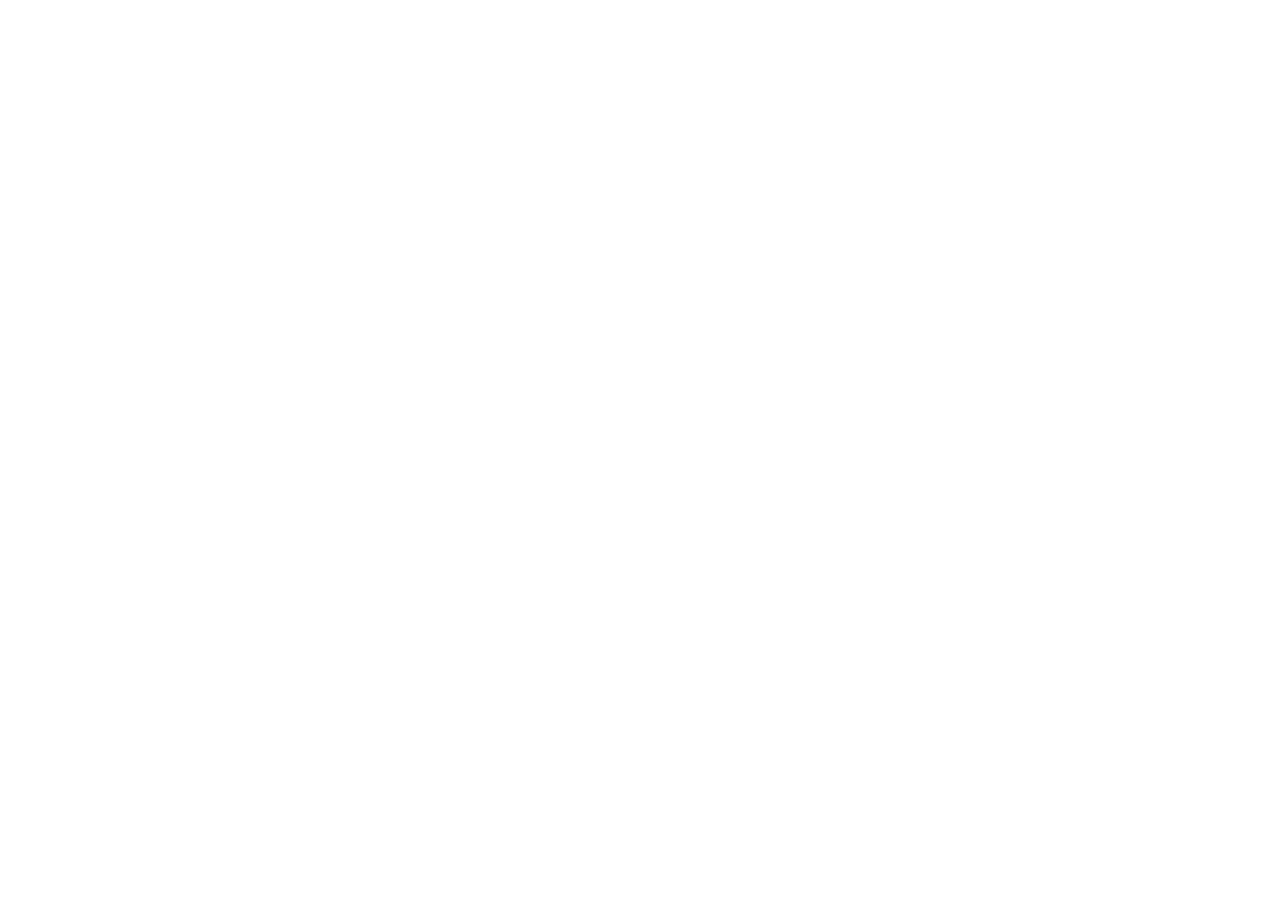
==== марчук2/dz.html @ 4f796f3b "Add files via upload" ====
<!DOCTYPE html>
<html lang="en">

<head>
    <meta charset="UTF-8">
    <meta name="viewport" content="width=device-width, initial-scale=1.0">
    <title>Column Layout</title>
</head>
<style>
        *{
            margin: 0;
            padding: 0;
        }
        body div {
            display: inline-block;
            transform: rotate(180deg);
        }
        body div .star{
            width: 78px;
            height: 78px;
            background: url('images/star0.png');
        }
        .star:hover{
            background: url('images/star1.png');
        }
        div:hover ~ .star,
        div:hover ~ .star:hover{
            background: url('images/star1.png');

        }
</style>
<body>
    <div>
        <div class="star"></div>
        <div class="star"></div>
        <div class="star"></div>
        <div class="star"></div>
        <div class="star"></div>
    </div>
</body>

</html>
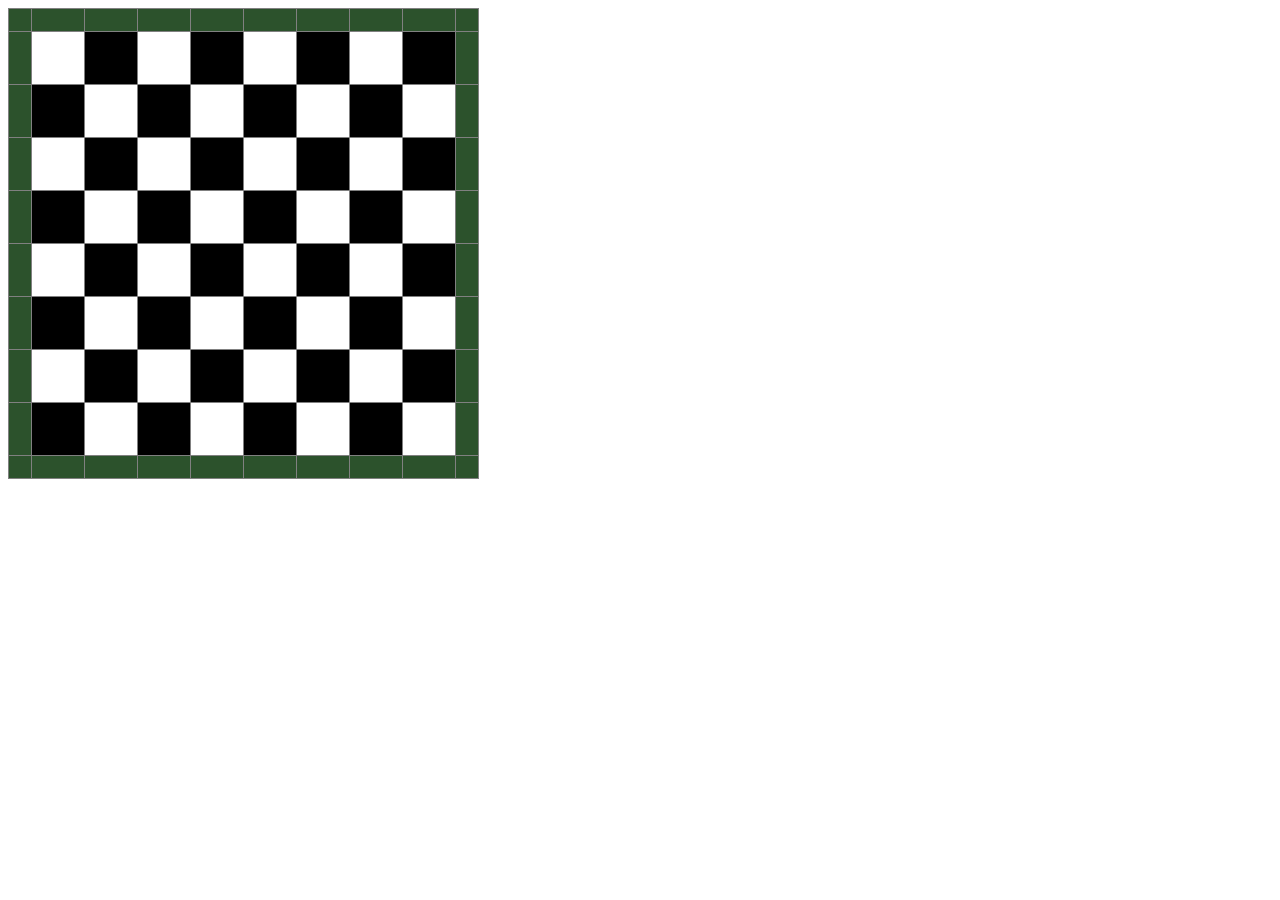
==== commit a4152a16: "Add files via upload" ====
--- a/марчук2/dz.html
+++ b/марчук2/dz.html
@@ -4,39 +4,157 @@
 <head>
     <meta charset="UTF-8">
     <meta name="viewport" content="width=device-width, initial-scale=1.0">
-    <title>Column Layout</title>
+    <title>Document</title>
 </head>
 <style>
-        *{
-            margin: 0;
-            padding: 0;
-        }
-        body div {
-            display: inline-block;
-            transform: rotate(180deg);
-        }
-        body div .star{
-            width: 78px;
-            height: 78px;
-            background: url('images/star0.png');
-        }
-        .star:hover{
-            background: url('images/star1.png');
-        }
-        div:hover ~ .star,
-        div:hover ~ .star:hover{
-            background: url('images/star1.png');
+    table.CHESS {
+        border-collapse: collapse;
+    }
 
-        }
+    table.CHESS td {
+        width: 50px;
+        height: 50px;
+        border: solid gray 1px;
+    }
+    table tr:nth-child(even) td:nth-child(odd){
+        background-color: black;
+    }
+    table tr:nth-child(odd) td:nth-child(even){
+        background-color: black;
+    }
+    table.CHESS tr:first-child td,
+    table.CHESS tr:last-child td,
+    table.CHESS tr td:last-child,
+    table.CHESS tr td:first-child{
+        width: 20px;
+        height: 20px;
+        background-color: rgb(44, 82, 44);
+    }
 </style>
+
 <body>
-    <div>
-        <div class="star"></div>
-        <div class="star"></div>
-        <div class="star"></div>
-        <div class="star"></div>
-        <div class="star"></div>
-    </div>
+    <table class='CHESS'>
+        <tr>
+            <td></td>
+            <td></td>
+            <td></td>
+            <td></td>
+            <td></td>
+            <td></td>
+            <td></td>
+            <td></td>
+            <td></td>
+            <td></td>
+        </tr>
+        <tr>
+            <td></td>
+            <td></td>
+            <td></td>
+            <td></td>
+            <td></td>
+            <td></td>
+            <td></td>
+            <td></td>
+            <td></td>
+            <td></td>
+        </tr>
+        <tr>
+            <td></td>
+            <td></td>
+            <td></td>
+            <td></td>
+            <td></td>
+            <td></td>
+            <td></td>
+            <td></td>
+            <td></td>
+            <td></td>
+        </tr>
+        <tr>
+            <td></td>
+            <td></td>
+            <td></td>
+            <td></td>
+            <td></td>
+            <td></td>
+            <td></td>
+            <td></td>
+            <td></td>
+            <td></td>
+        </tr>
+        <tr>
+            <td></td>
+            <td></td>
+            <td></td>
+            <td></td>
+            <td></td>
+            <td></td>
+            <td></td>
+            <td></td>
+            <td></td>
+            <td></td>
+        </tr>
+        <tr>
+            <td></td>
+            <td></td>
+            <td></td>
+            <td></td>
+            <td></td>
+            <td></td>
+            <td></td>
+            <td></td>
+            <td></td>
+            <td></td>
+        </tr>
+        <tr>
+            <td></td>
+            <td></td>
+            <td></td>
+            <td></td>
+            <td></td>
+            <td></td>
+            <td></td>
+            <td></td>
+            <td></td>
+            <td></td>
+        </tr>
+        <tr>
+            <td></td>
+            <td></td>
+            <td></td>
+            <td></td>
+            <td></td>
+            <td></td>
+            <td></td>
+            <td></td>
+            <td></td>
+            <td></td>
+        </tr>
+        <tr>
+            <td></td>
+            <td></td>
+            <td></td>
+            <td></td>
+            <td></td>
+            <td></td>
+            <td></td>
+            <td></td>
+            <td></td>
+            <td></td>
+        </tr>
+        <tr>
+            <td></td>
+            <td></td>
+            <td></td>
+            <td></td>
+            <td></td>
+            <td></td>
+            <td></td>
+            <td></td>
+            <td></td>
+            <td></td>
+        </tr>
+    </table>
 </body>
 
 </html>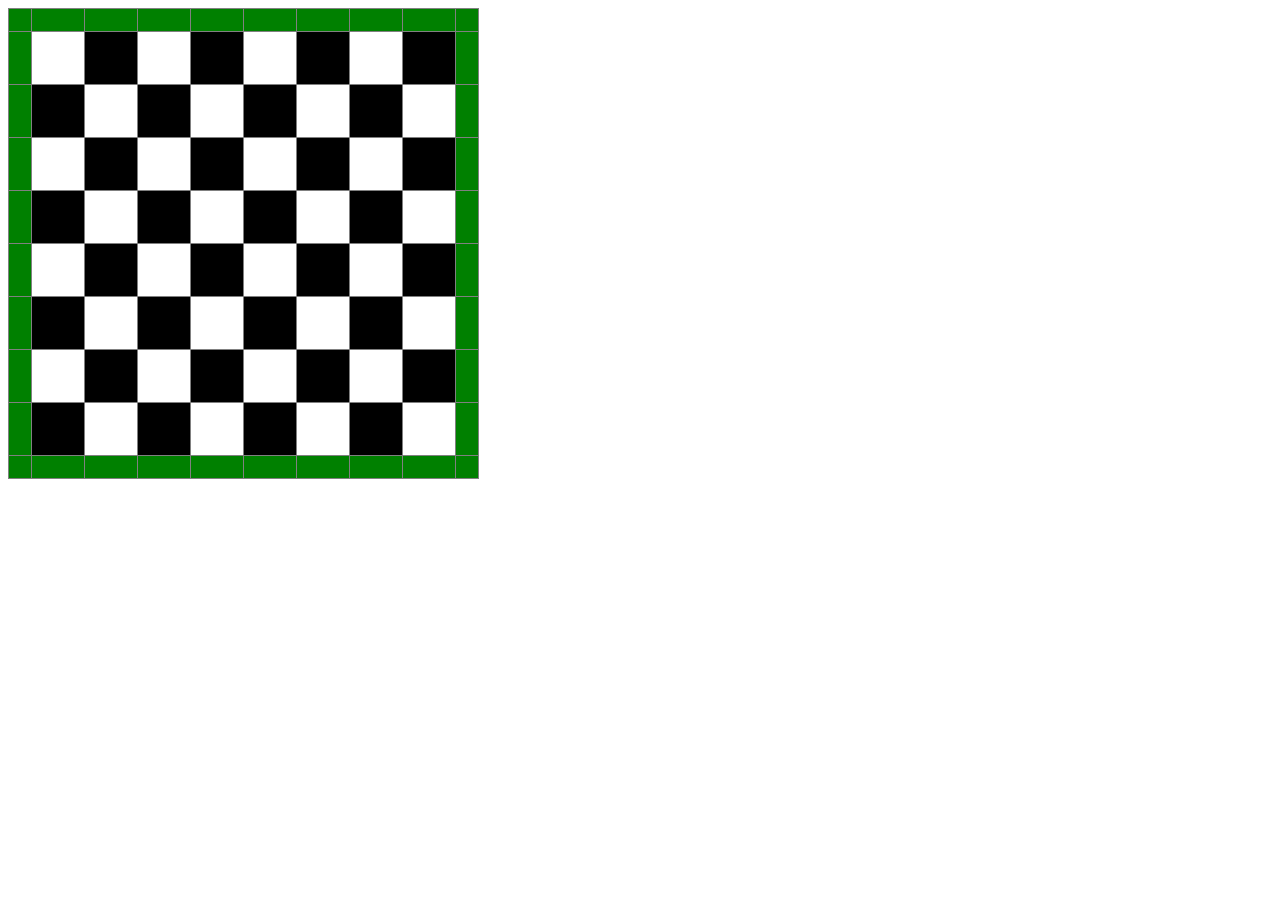
==== commit 2f35a367: "Update dz.html" ====
--- a/марчук2/dz.html
+++ b/марчук2/dz.html
@@ -1,160 +1,80 @@
 <!DOCTYPE html>
-<html lang="en">
+<html><head><meta http-equiv="content-type" content="text/html; charset=utf-8" /><title>*** unnamed text ***</title></head><body>
+<style>
 
-<head>
-    <meta charset="UTF-8">
-    <meta name="viewport" content="width=device-width, initial-scale=1.0">
-    <title>Document</title>
-</head>
-<style>
-    table.CHESS {
-        border-collapse: collapse;
-    }
+  table.CHESS
+  {
+    border-collapse: collapse;
+  }
 
-    table.CHESS td {
-        width: 50px;
-        height: 50px;
-        border: solid gray 1px;
-    }
-    table tr:nth-child(even) td:nth-child(odd){
-        background-color: black;
-    }
-    table tr:nth-child(odd) td:nth-child(even){
-        background-color: black;
-    }
-    table.CHESS tr:first-child td,
-    table.CHESS tr:last-child td,
-    table.CHESS tr td:last-child,
-    table.CHESS tr td:first-child{
-        width: 20px;
-        height: 20px;
-        background-color: rgb(44, 82, 44);
-    }
+  table.CHESS td
+  {
+    width: 50px;
+    height: 50px;
+    border: solid gray 1px;
+  }
+table tr:nth-child(odd) td:nth-child(even){
+    background-color: black;
+}
+table tr:nth-child(even) td:nth-child(odd){
+    background-color: black;
+}
+table tr:last-child td{
+    background-color: green !important; 
+    width: 20px;
+    height: 20px; 
+}
+table td:last-child{
+    background-color: green !important;
+    width: 20px;
+    height: 20px; 
+
+}
+table td:first-child{
+    background-color: green !important;
+    width: 20px;
+    height: 20px; 
+}
+table tr:first-child td{
+    background-color: green !important;
+    width: 20px;
+    height: 20px; 
+}
+
+
 </style>
 
-<body>
-    <table class='CHESS'>
-        <tr>
-            <td></td>
-            <td></td>
-            <td></td>
-            <td></td>
-            <td></td>
-            <td></td>
-            <td></td>
-            <td></td>
-            <td></td>
-            <td></td>
-        </tr>
-        <tr>
-            <td></td>
-            <td></td>
-            <td></td>
-            <td></td>
-            <td></td>
-            <td></td>
-            <td></td>
-            <td></td>
-            <td></td>
-            <td></td>
-        </tr>
-        <tr>
-            <td></td>
-            <td></td>
-            <td></td>
-            <td></td>
-            <td></td>
-            <td></td>
-            <td></td>
-            <td></td>
-            <td></td>
-            <td></td>
-        </tr>
-        <tr>
-            <td></td>
-            <td></td>
-            <td></td>
-            <td></td>
-            <td></td>
-            <td></td>
-            <td></td>
-            <td></td>
-            <td></td>
-            <td></td>
-        </tr>
-        <tr>
-            <td></td>
-            <td></td>
-            <td></td>
-            <td></td>
-            <td></td>
-            <td></td>
-            <td></td>
-            <td></td>
-            <td></td>
-            <td></td>
-        </tr>
-        <tr>
-            <td></td>
-            <td></td>
-            <td></td>
-            <td></td>
-            <td></td>
-            <td></td>
-            <td></td>
-            <td></td>
-            <td></td>
-            <td></td>
-        </tr>
-        <tr>
-            <td></td>
-            <td></td>
-            <td></td>
-            <td></td>
-            <td></td>
-            <td></td>
-            <td></td>
-            <td></td>
-            <td></td>
-            <td></td>
-        </tr>
-        <tr>
-            <td></td>
-            <td></td>
-            <td></td>
-            <td></td>
-            <td></td>
-            <td></td>
-            <td></td>
-            <td></td>
-            <td></td>
-            <td></td>
-        </tr>
-        <tr>
-            <td></td>
-            <td></td>
-            <td></td>
-            <td></td>
-            <td></td>
-            <td></td>
-            <td></td>
-            <td></td>
-            <td></td>
-            <td></td>
-        </tr>
-        <tr>
-            <td></td>
-            <td></td>
-            <td></td>
-            <td></td>
-            <td></td>
-            <td></td>
-            <td></td>
-            <td></td>
-            <td></td>
-            <td></td>
-        </tr>
-    </table>
-</body>
+<table class='CHESS'>
+<tr>
+  <td></td><td></td><td></td><td></td><td></td><td></td><td></td><td></td><td></td><td></td>
+</tr>
+<tr>
+  <td></td><td></td><td></td><td></td><td></td><td></td><td></td><td></td><td></td><td></td>
+</tr>
+<tr>
+  <td></td><td></td><td></td><td></td><td></td><td></td><td></td><td></td><td></td><td></td>
+</tr>
+<tr>
+  <td></td><td></td><td></td><td></td><td></td><td></td><td></td><td></td><td></td><td></td>
+</tr>
+<tr>
+  <td></td><td></td><td></td><td></td><td></td><td></td><td></td><td></td><td></td><td></td>
+</tr>
+<tr>
+  <td></td><td></td><td></td><td></td><td></td><td></td><td></td><td></td><td></td><td></td>
+</tr>
+<tr>
+  <td></td><td></td><td></td><td></td><td></td><td></td><td></td><td></td><td></td><td></td>
+</tr>
+<tr>
+  <td></td><td></td><td></td><td></td><td></td><td></td><td></td><td></td><td></td><td></td>
+</tr>
+<tr>
+  <td></td><td></td><td></td><td></td><td></td><td></td><td></td><td></td><td></td><td></td>
+</tr>
+<tr>
+  <td></td><td></td><td></td><td></td><td></td><td></td><td></td><td></td><td></td><td></td>
+</tr>
+</table>
 
-</html>+</body></html>
